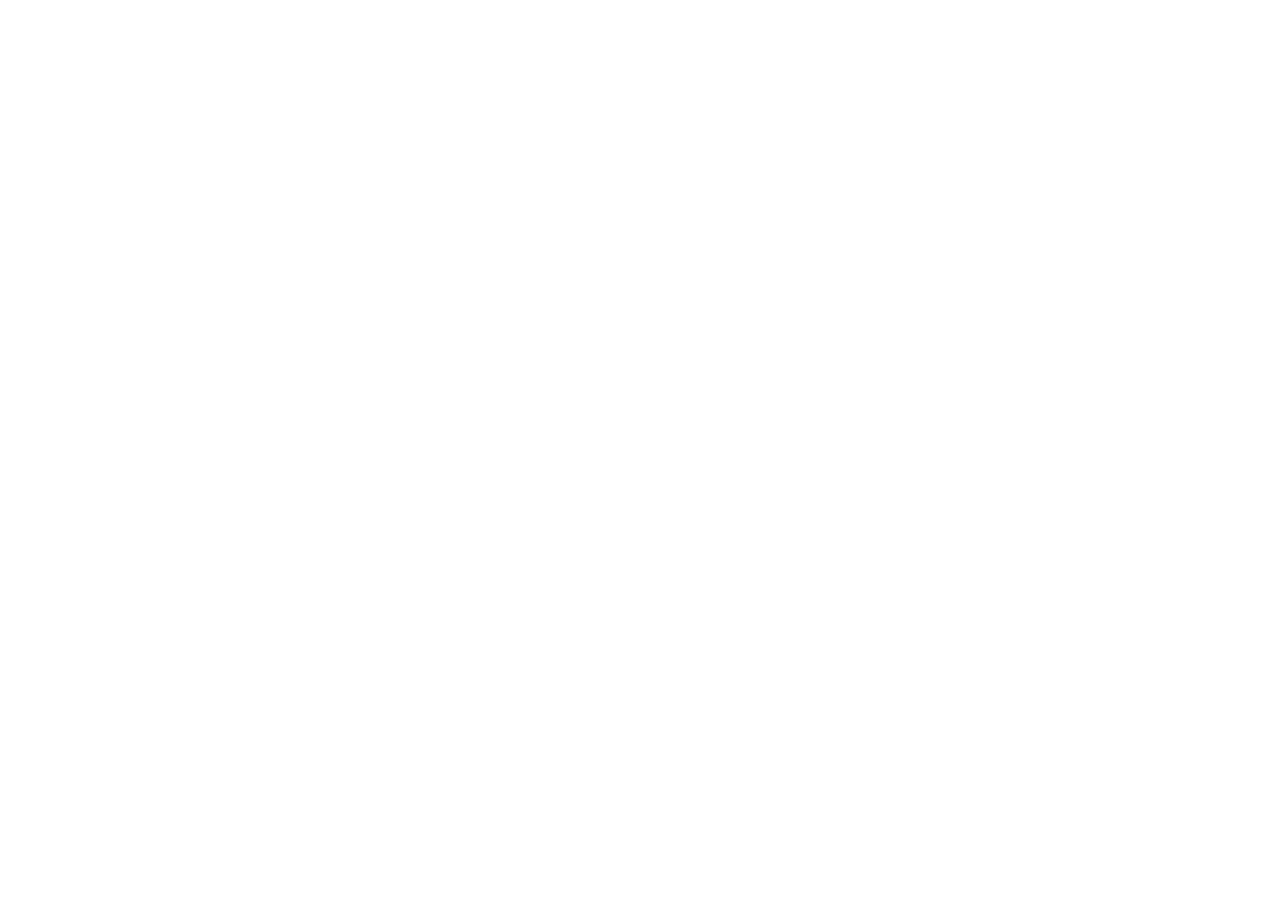
==== index.html @ ea15f62f "pbi ad auth code added." ====
<html>

<head>
    <title>PBI test</title>
</head>

<body>

</body>
<script src="https://code.jquery.com/jquery-3.2.1.slim.min.js" integrity="sha256-k2WSCIexGzOj3Euiig+TlR8gA0EmPjuc79OEeY5L45g="
    crossorigin="anonymous"></script>
<script src="/app/pbiapp.js"></script>
<script>
    $(document).ready(function () {
        initLogin();
    });
</script>

</html>
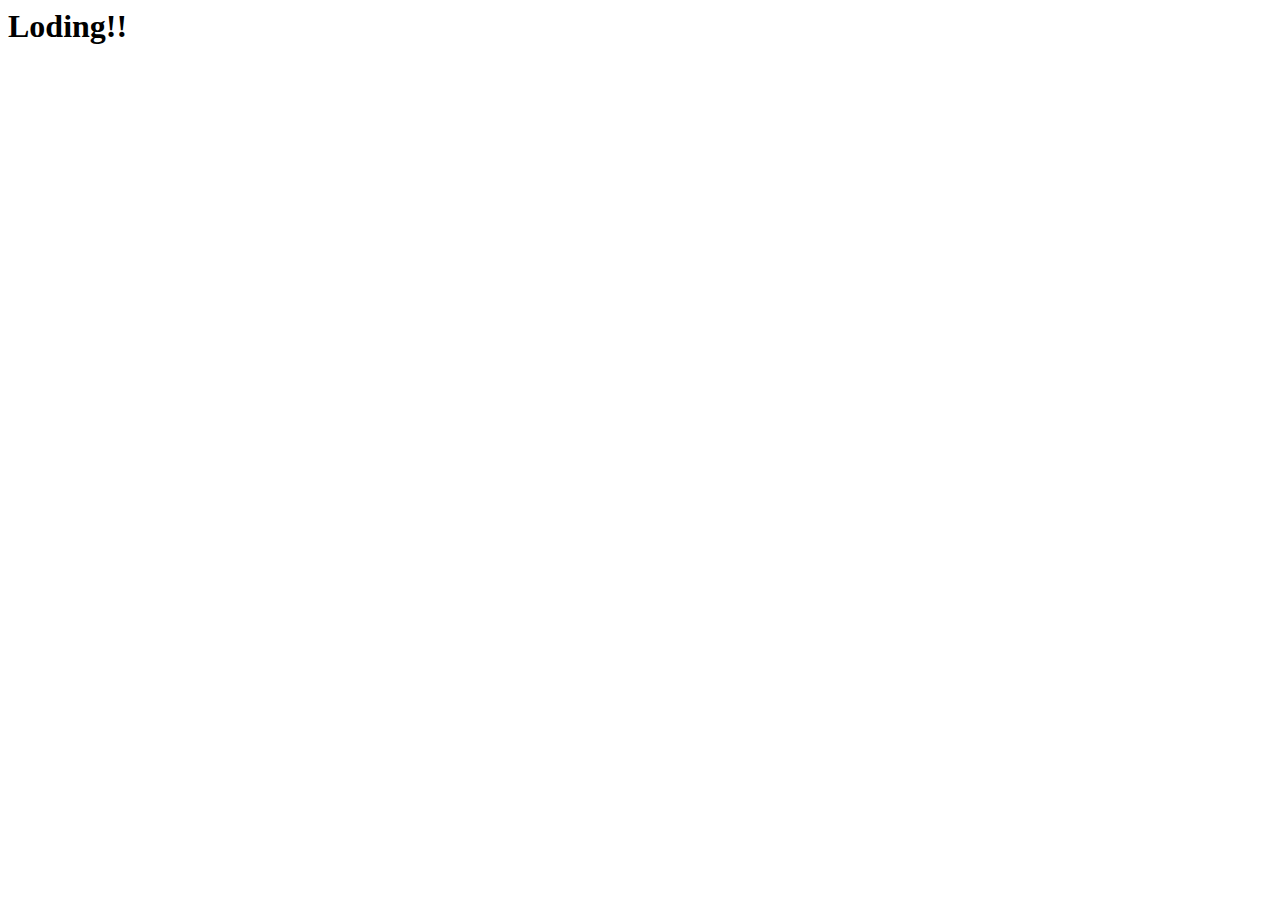
==== commit b8151985: "20170918 updated." ====
--- a/index.html
+++ b/index.html
@@ -1,19 +1,22 @@
 <html>
-
-<head>
-    <title>PBI test</title>
-</head>
-
-<body>
-
-</body>
-<script src="https://code.jquery.com/jquery-3.2.1.slim.min.js" integrity="sha256-k2WSCIexGzOj3Euiig+TlR8gA0EmPjuc79OEeY5L45g="
-    crossorigin="anonymous"></script>
-<script src="/app/pbiapp.js"></script>
-<script>
-    $(document).ready(function () {
-        initLogin();
-    });
-</script>
-
-</html>+    
+    <head>
+        <title>PBI test</title>
+    </head>
+    
+    <body>
+        <div><span id="loggedUser"></span></div>
+    <h1>Loding!!</h1>
+    </body>
+    <script src="https://ajax.googleapis.com/ajax/libs/jquery/3.2.1/jquery.min.js"></script>
+        <script src="https://secure.aadcdn.microsoftonline-p.com/lib/1.0.0/js/adal.min.js"></script>
+        <script src="/app/util.js"></script>
+        <script src="/app/pbiadl.js"></script>
+    <script>
+        
+        $(document).ready(function () {
+            authLogin();
+        });
+    </script>
+    
+    </html>